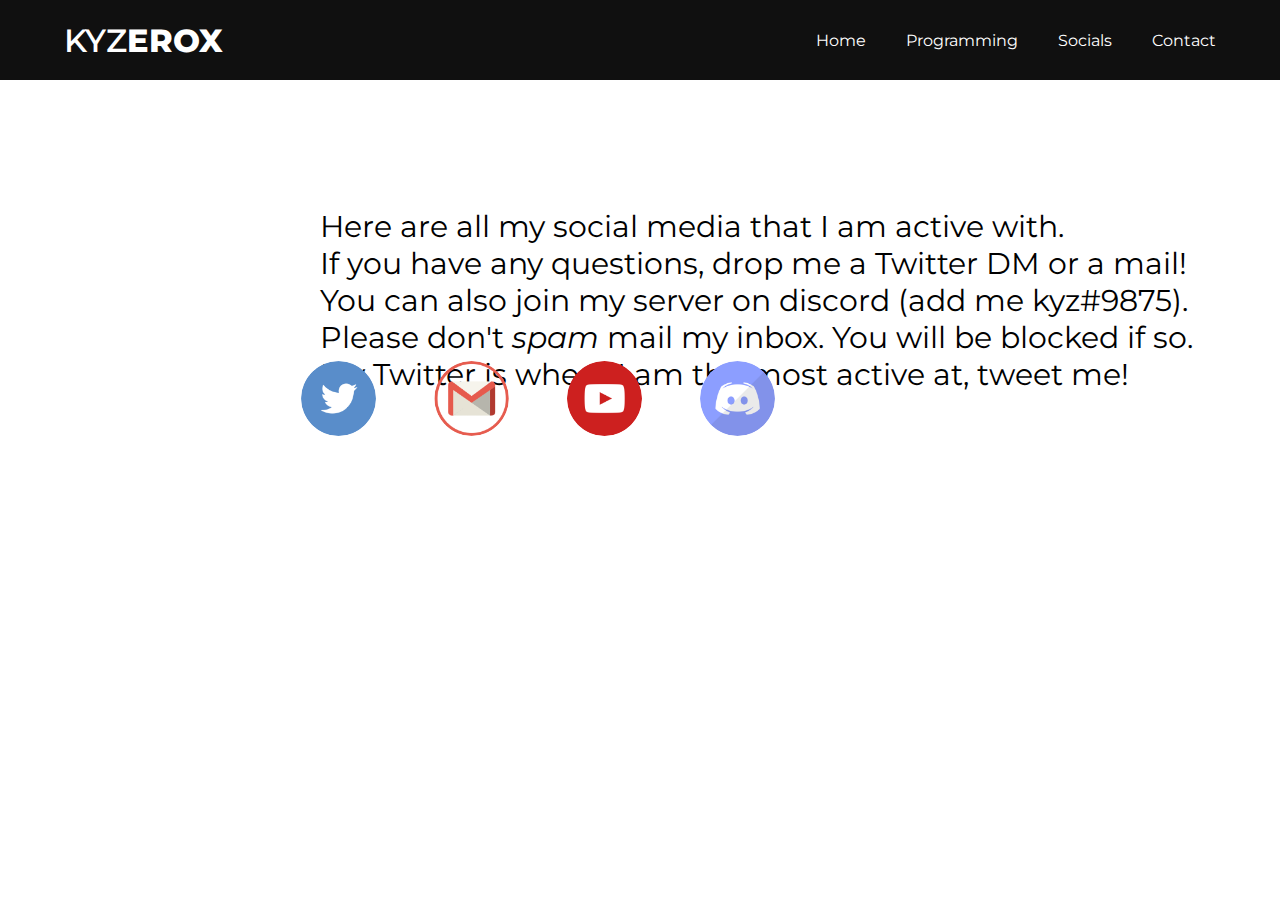
==== website/socials.html @ aa8180fe "Add files via upload" ====
<!DOCTYPE html>
<html lang="en">
<head>
    <meta charset="UTF-8">
    <title>Kyzerox</title>
    <link rel="stylesheet" href="styles/socials.css">
    <link href="https://fonts.googleapis.com/css?family=Montserrat&display=swap" rel="stylesheet">
    </head>
    <body>        
        <div class="header">
            <div class="inner-header">
                <div class="logo-container">
                    <h1></a>KYZ<span>EROX</span></h1>
                </div>

                <ul class="navigation">
                    <a href="website.html"><li>Home</li></a>
                    <a href="programming.html"><li>Programming</li></a>
                    <a href="socials.html"><li>Socials</li></a>
                    <a href="contactme.html"><li>Contact</li></a>
                </ul>
            </div>
        </div>
        <div class="txtsocials">
            Here are all my social media that I am active with.<br>
            If you have any questions, drop me a Twitter DM or a mail!<br>
            You can also join my server on discord (add me kyz#9875).<br>
            Please don't <i>spam </i>mail my inbox. You will be blocked if so.<br>
            My Twitter is where I am the most active at, tweet me!<br>

        </div>

        <section class="figure-img">
            <figure>
                <a href="https://twitter.com/imkyz2x" target="_blank"><img src="images/twitter.png" alt=""></a>
                <figcaption>
                </figcaption>
            </figure>

            <figure>
                <a href="mailto: kyzerox.fn@gmail.com" target="_blank"><img src="images/mail.png" alt=""></a>
                <figcaption>
                </figcaption>
            </figure>

            <figure>
                <a href="https://www.youtube.com/channel/UCymc1YzruetWbmS-eM_EONw" target="_blank"><img src="images/youtube.png" alt=""></a>
                <figcaption>
                </figcaption>
            </figure>

            <figure>
                <a href="https://discord.gg/Ze2sqHC" target="_blank"><img src="images/discord.png" alt=""></a>
                <figcaption>
                </figcaption>
            </figure>
        </section>

    </body>
    </html>
---- website/styles/socials.css ----
*{
    margin: 0;
    padding: 0;
    text-decoration: none;
  }
  
  ::-webkit-scrollbar {
    display: none;
  } 
  .header{
    width: 100%;
    height: 80px;
    display: block;
    background-color: #101010;
  }
  
  .inner-header{
    width: 90%;
    height: 100%;
    display: block;
    margin: 0 auto;
  }
  
  .logo-container{
    height: 100%;
    display: table;
    float: left;
  
  }
  
  .logo-container h1{
    color: white;
    height: 100%;
    display: table-cell;
    vertical-align: middle;
    font-family: 'Montserrat';
    font-size: 32px;
    font-weight: 550;
  }
  
  .logo-container h1 span{
    font-weight: 800;
  }
  
  .navigation{
    float: right;
    height: 100%;
  }
  
  .navigation a{
    height: 100%;
    display: table;
    float: left;
    padding: 0px 20px;
  }
  
  .navigation a:last-child{
    padding-right: 0;
  }
  
  .navigation a li{
    display: table-cell;
    vertical-align: middle;
    height: 100%;
    color: white;
    font-family: 'Montserrat';
    font-size: 16px;
  }

  .txtsocials{
    font-family: 'Montserrat';
    font-size: 30px;
    margin-top: 10%;
    margin-left: 25%;
  }

  .figure-img {
    padding: 8%;
    clear: both;
    text-align: center;
    margin-top: 3%;
    margin-left: -16%;
    margin-right: auto;
}

.figure-img figure {
    display: inline-block;
    width: auto;
    margin: auto;
    padding: 25px;
    margin: 2px;
    position: relative;
    top: -200px;
}

.figure-img figure img {
  border-radius: 50%;
	width: 75px;
	height: 75px;
}

figure img:hover {
  filter: brightness(0.6);
  border: black;
}
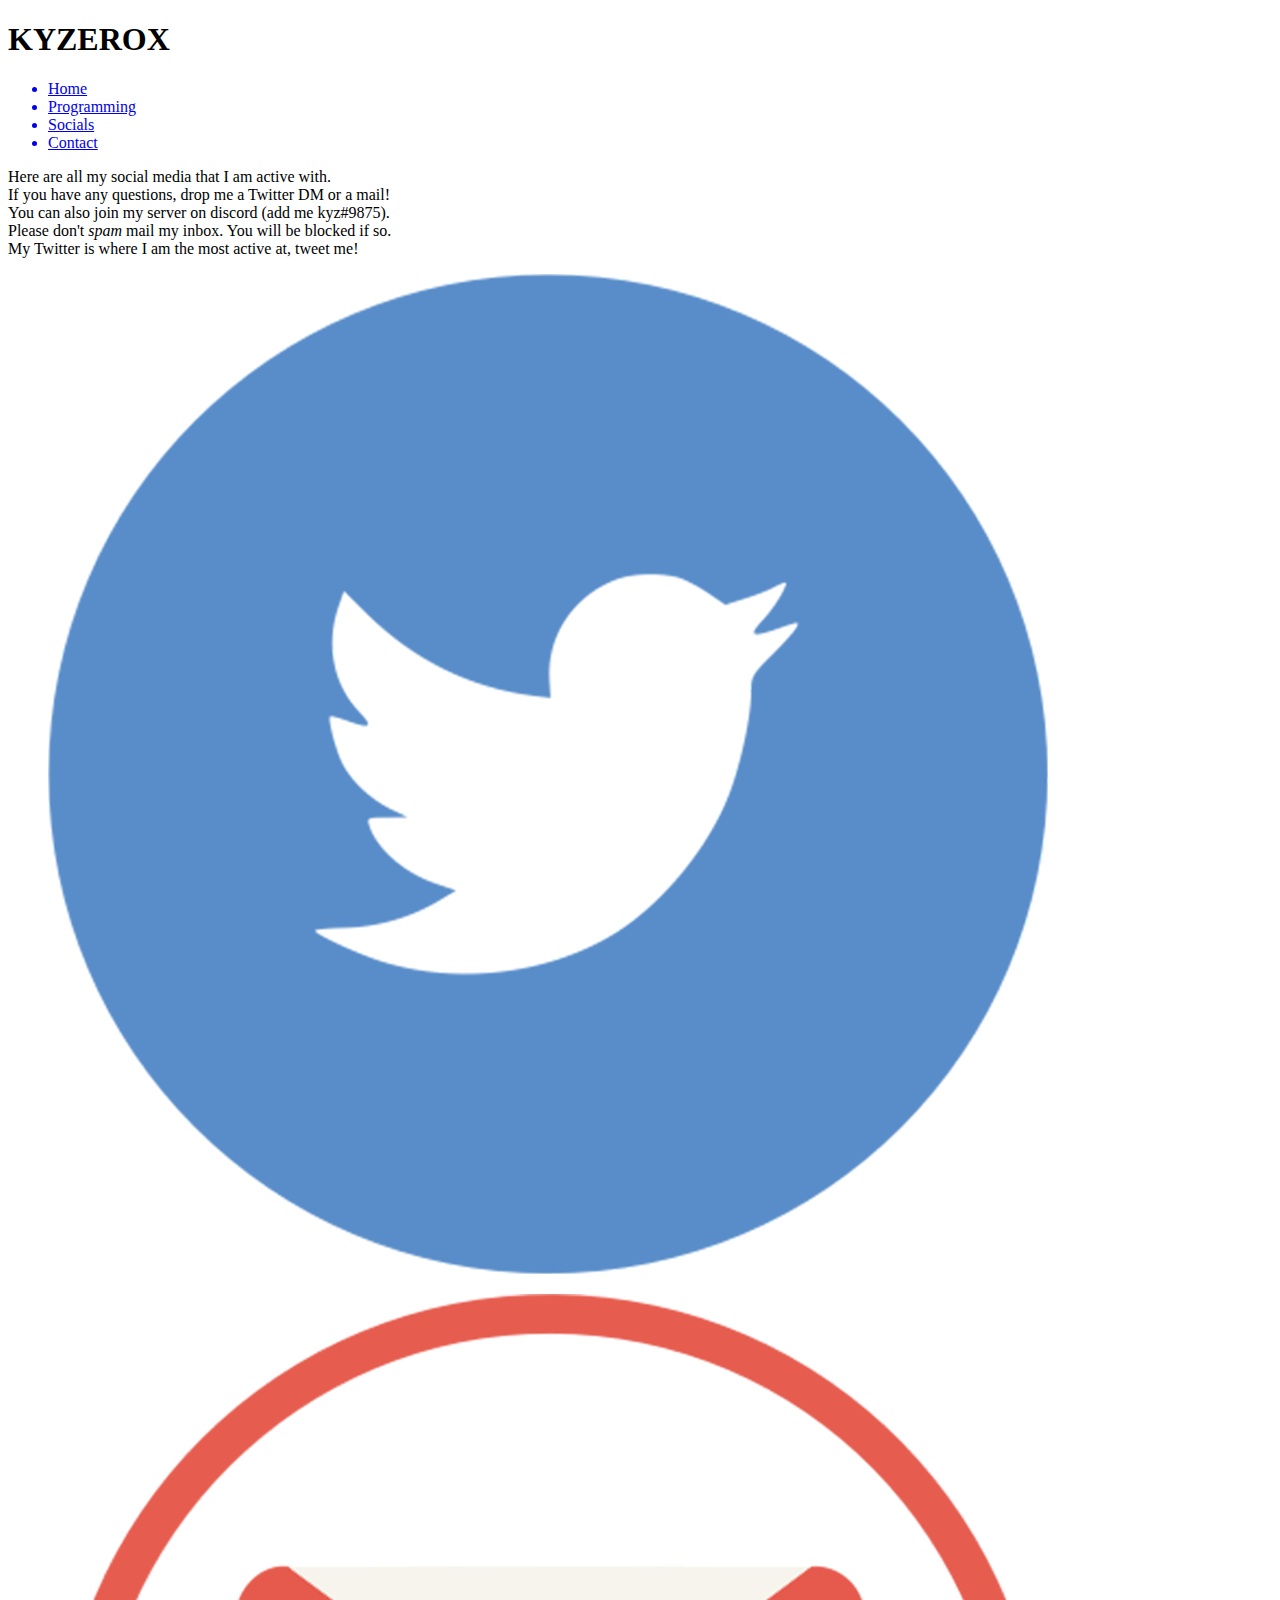
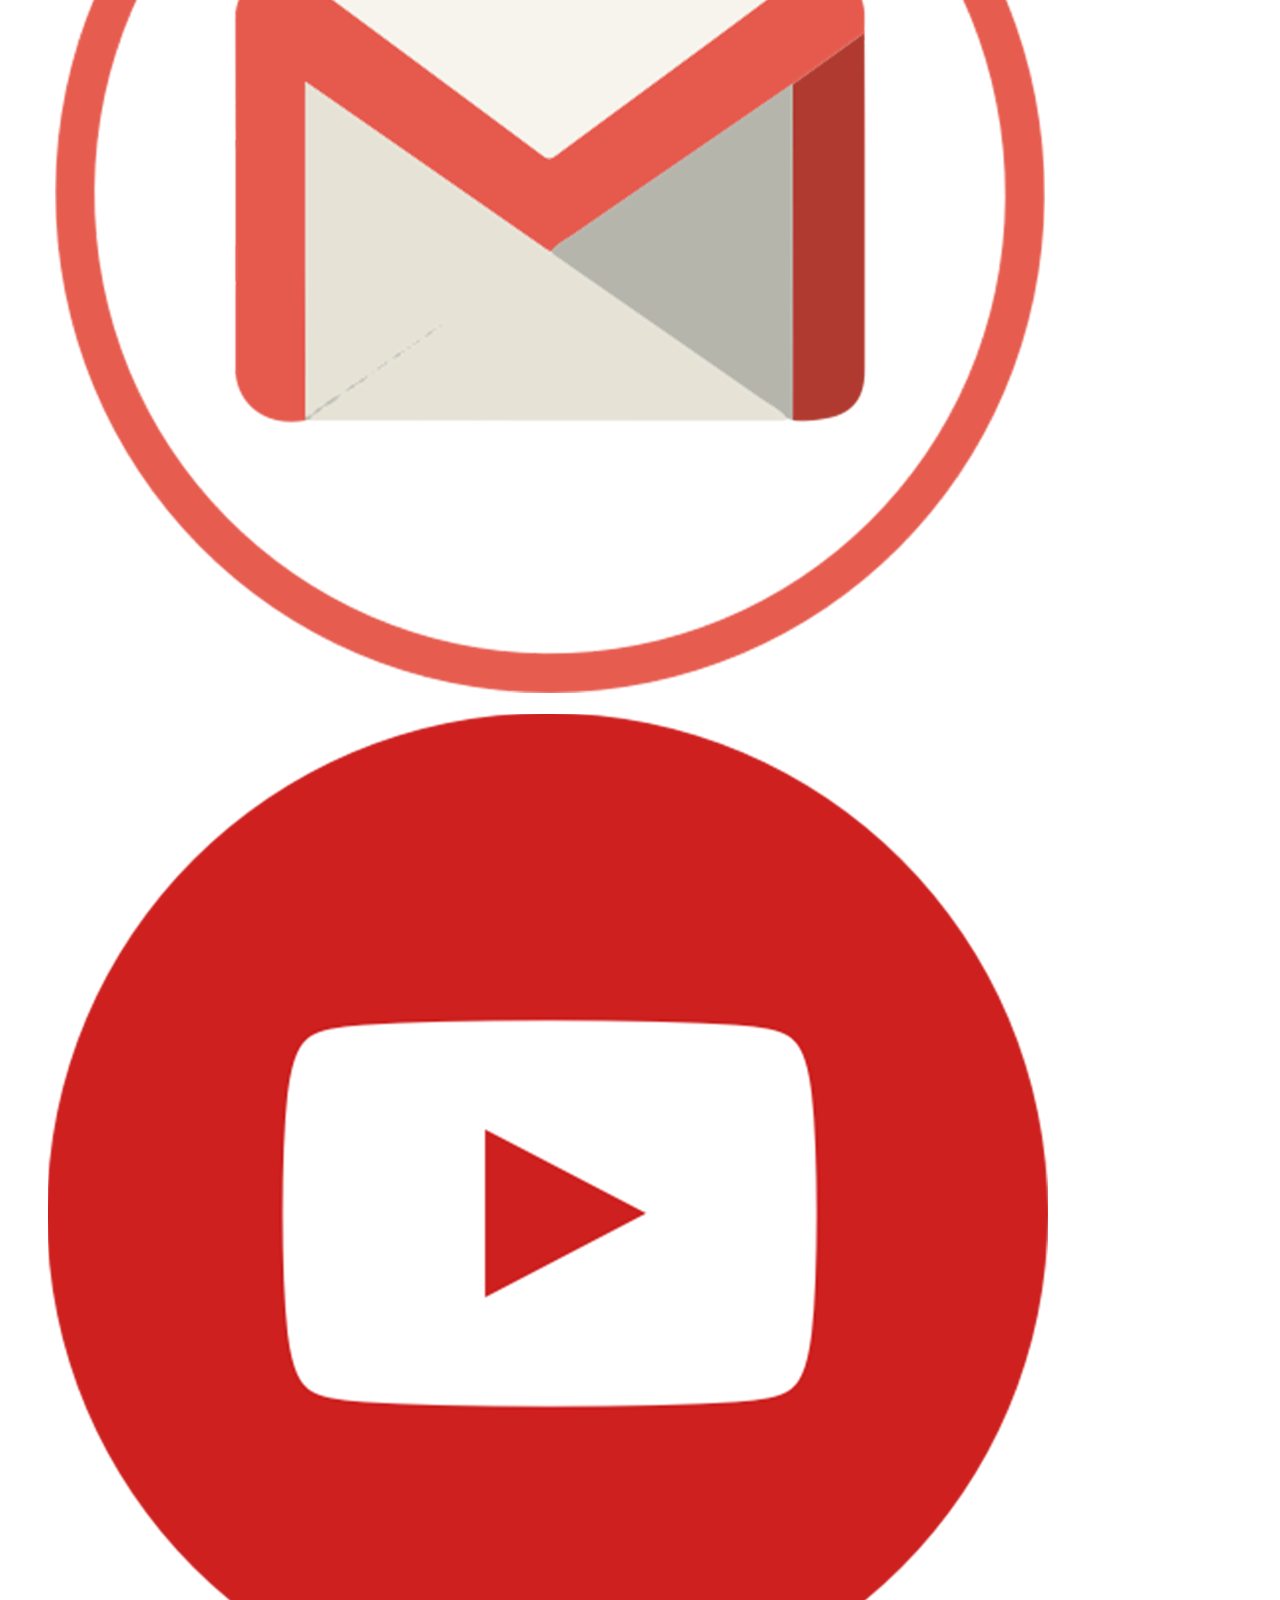
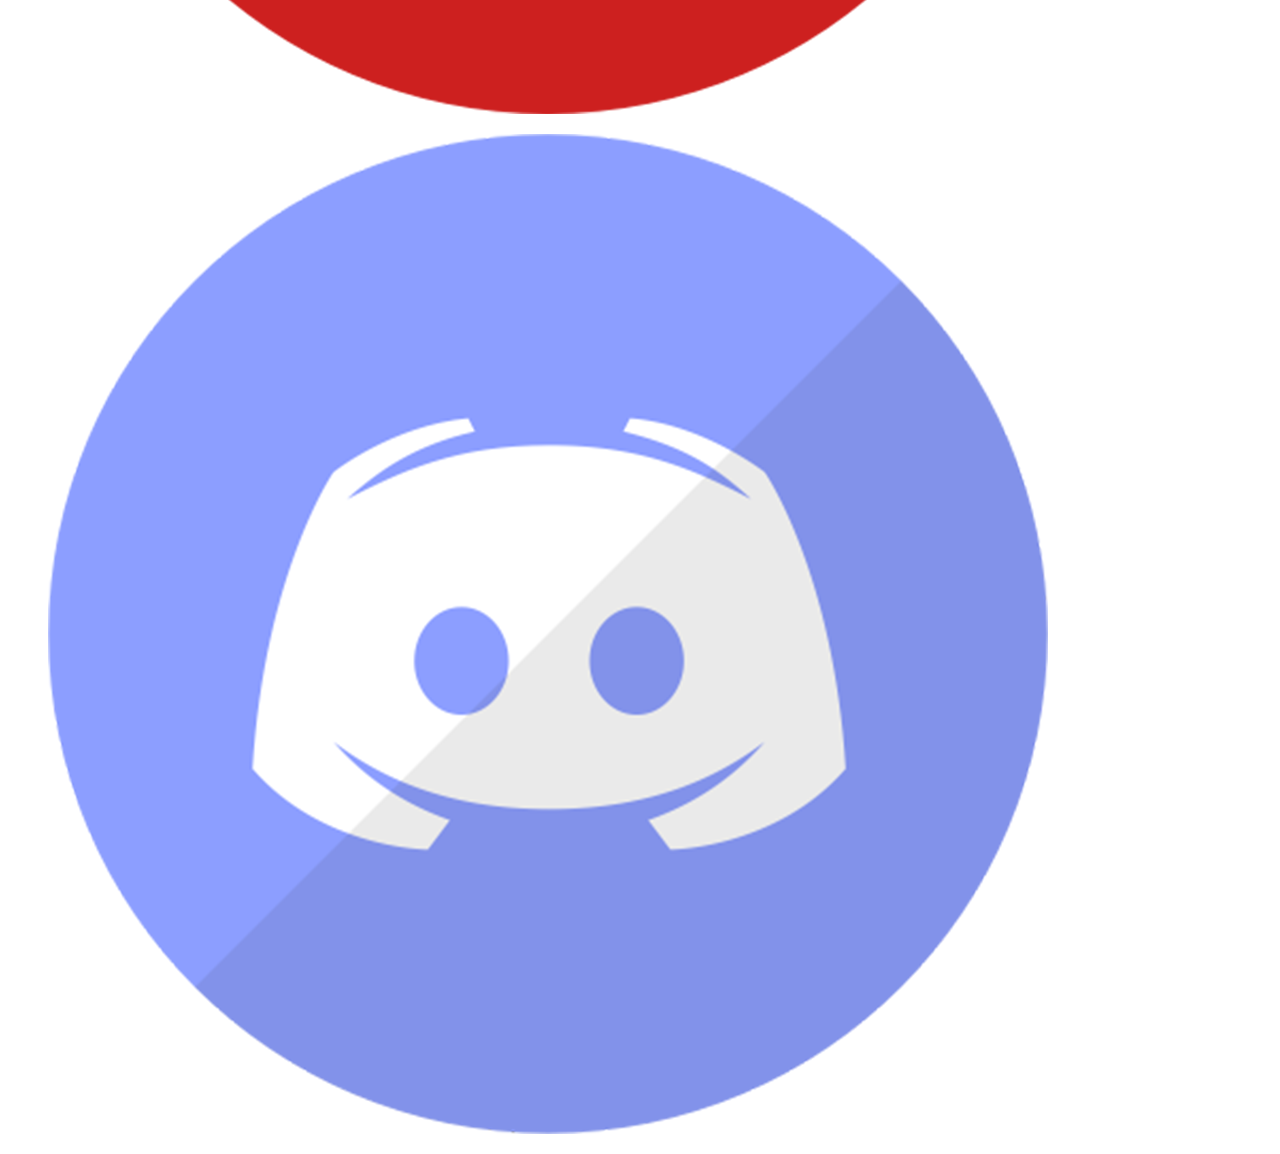
==== commit af1cdda1: "Update socials.html" ====
--- a/website/socials.html
+++ b/website/socials.html
@@ -3,7 +3,7 @@
 <head>
     <meta charset="UTF-8">
     <title>Kyzerox</title>
-    <link rel="stylesheet" href="styles/socials.css">
+    <link rel="stylesheet" href="../styles/socials.css">
     <link href="https://fonts.googleapis.com/css?family=Montserrat&display=swap" rel="stylesheet">
     </head>
     <body>        
@@ -57,4 +57,4 @@
         </section>
 
     </body>
-    </html>+    </html>
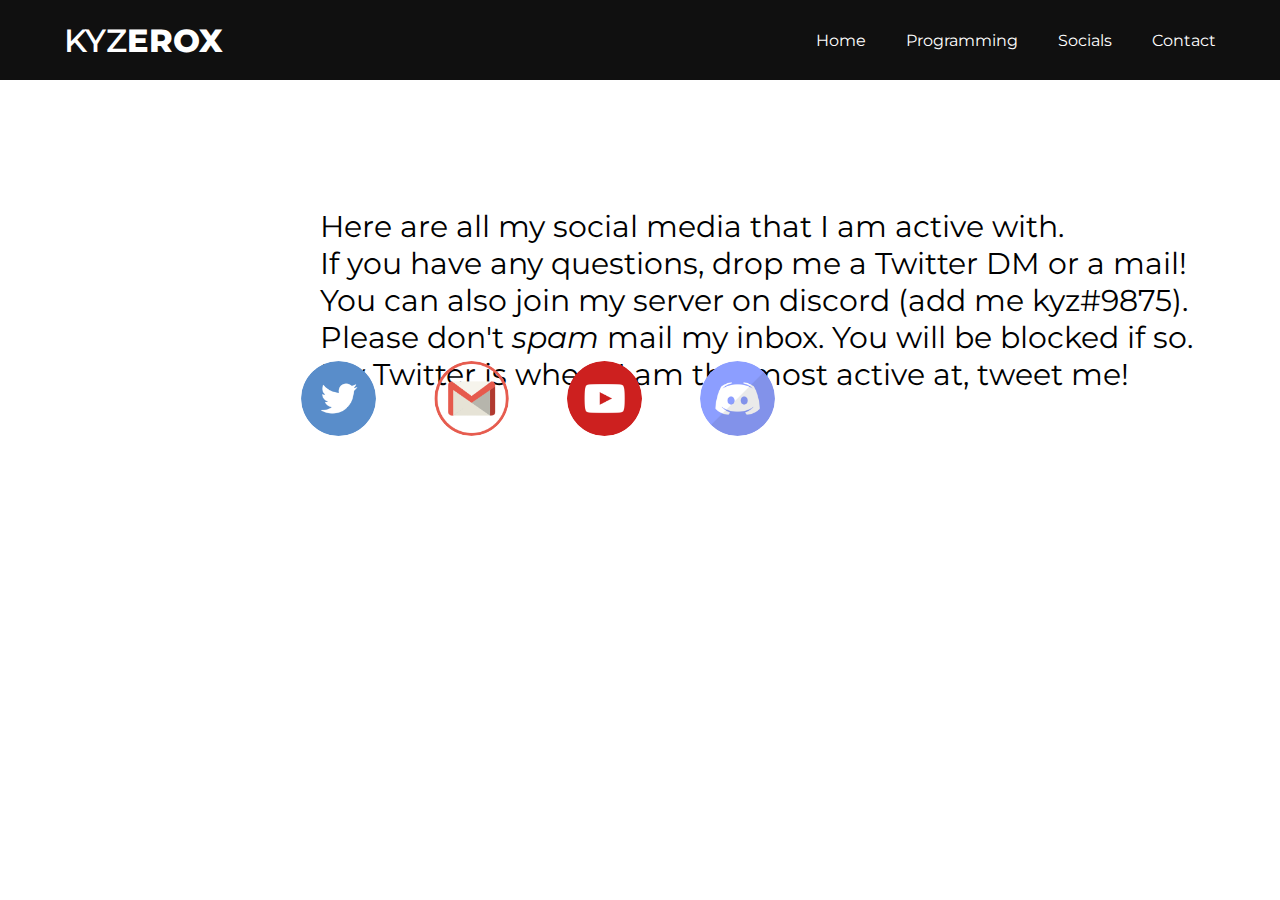
==== commit 29ceb270: "Update socials.html" ====
--- a/website/socials.html
+++ b/website/socials.html
@@ -3,7 +3,7 @@
 <head>
     <meta charset="UTF-8">
     <title>Kyzerox</title>
-    <link rel="stylesheet" href="../styles/socials.css">
+    <link rel="stylesheet" href="styles/socials.css">
     <link href="https://fonts.googleapis.com/css?family=Montserrat&display=swap" rel="stylesheet">
     </head>
     <body>        
--- a/website/styles/socials.css
+++ b/website/styles/socials.css
@@ -0,0 +1,105 @@
+*{
+    margin: 0;
+    padding: 0;
+    text-decoration: none;
+  }
+  
+  ::-webkit-scrollbar {
+    display: none;
+  } 
+  .header{
+    width: 100%;
+    height: 80px;
+    display: block;
+    background-color: #101010;
+  }
+  
+  .inner-header{
+    width: 90%;
+    height: 100%;
+    display: block;
+    margin: 0 auto;
+  }
+  
+  .logo-container{
+    height: 100%;
+    display: table;
+    float: left;
+  
+  }
+  
+  .logo-container h1{
+    color: white;
+    height: 100%;
+    display: table-cell;
+    vertical-align: middle;
+    font-family: 'Montserrat';
+    font-size: 32px;
+    font-weight: 550;
+  }
+  
+  .logo-container h1 span{
+    font-weight: 800;
+  }
+  
+  .navigation{
+    float: right;
+    height: 100%;
+  }
+  
+  .navigation a{
+    height: 100%;
+    display: table;
+    float: left;
+    padding: 0px 20px;
+  }
+  
+  .navigation a:last-child{
+    padding-right: 0;
+  }
+  
+  .navigation a li{
+    display: table-cell;
+    vertical-align: middle;
+    height: 100%;
+    color: white;
+    font-family: 'Montserrat';
+    font-size: 16px;
+  }
+
+  .txtsocials{
+    font-family: 'Montserrat';
+    font-size: 30px;
+    margin-top: 10%;
+    margin-left: 25%;
+  }
+
+  .figure-img {
+    padding: 8%;
+    clear: both;
+    text-align: center;
+    margin-top: 3%;
+    margin-left: -16%;
+    margin-right: auto;
+}
+
+.figure-img figure {
+    display: inline-block;
+    width: auto;
+    margin: auto;
+    padding: 25px;
+    margin: 2px;
+    position: relative;
+    top: -200px;
+}
+
+.figure-img figure img {
+  border-radius: 50%;
+	width: 75px;
+	height: 75px;
+}
+
+figure img:hover {
+  filter: brightness(0.6);
+  border: black;
+}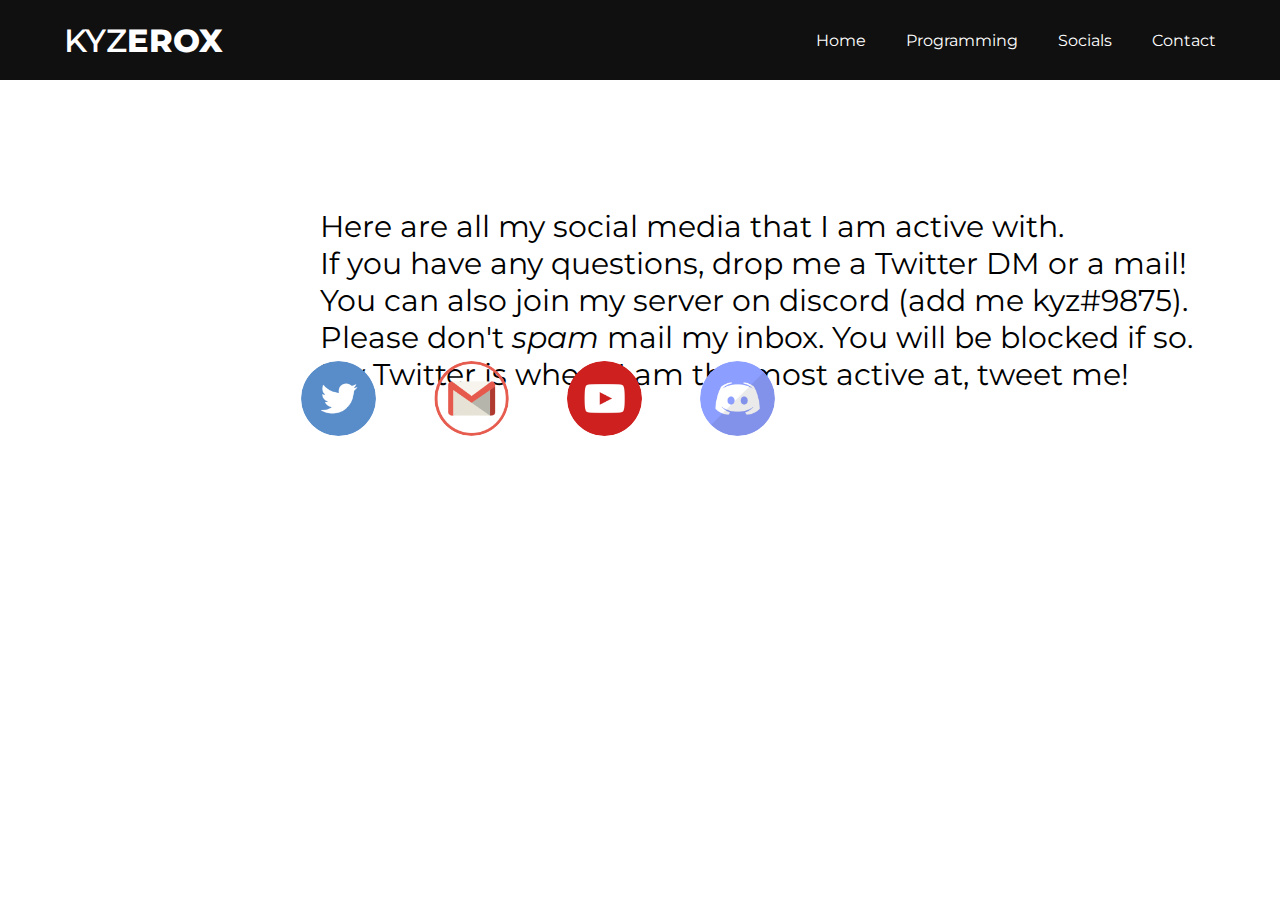
==== commit 776c2893: "Update socials.html" ====
--- a/website/socials.html
+++ b/website/socials.html
@@ -14,7 +14,7 @@
                 </div>
 
                 <ul class="navigation">
-                    <a href="website.html"><li>Home</li></a>
+                    <a href="index.html"><li>Home</li></a>
                     <a href="programming.html"><li>Programming</li></a>
                     <a href="socials.html"><li>Socials</li></a>
                     <a href="contactme.html"><li>Contact</li></a>
